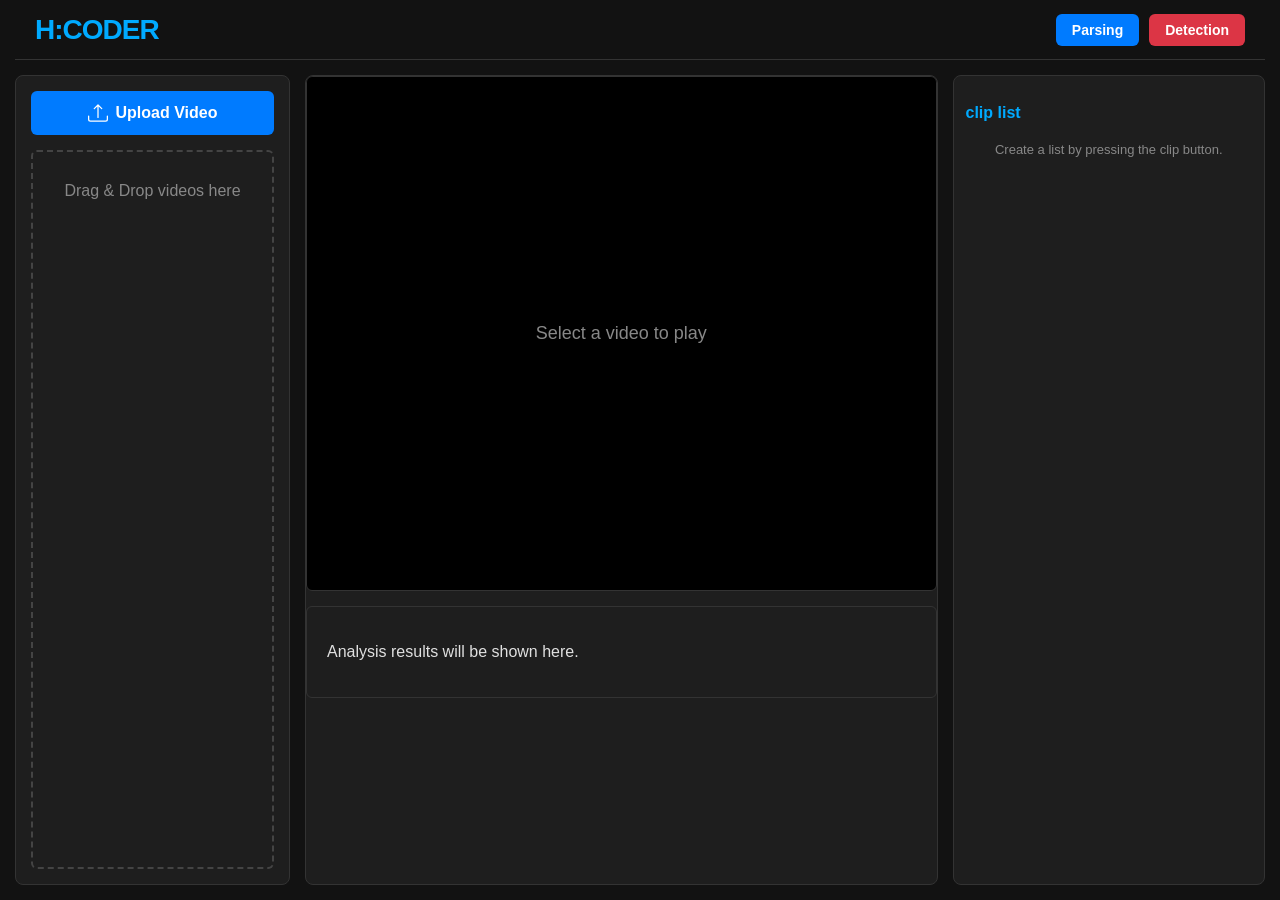
==== index.html @ 8e5a31b0 "first commit" ====
<!DOCTYPE html>
<html lang="ko">
<head>
    <meta charset="UTF-8">
    <meta name="viewport" content="width=device-width, initial-scale=1.0">
    <title>H:CODER - Video Editor</title>
    <link rel="stylesheet" href="style.css">
</head>
<body>
    <div class="app-container">
        <header class="header">
            <div class="logo">H:CODER</div>
            <div class="header-buttons">
                <button class="analyze-button" id="analyzeButton">Parsing</button>
                <button class="lie-detector-button" id="lieDetectorButton">Detection</button>
            </div>
        </header>

        <div class="left-sidebar panel">
            <button class="upload-button" id="uploadButton">
                <svg xmlns="http://www.w3.org/2000/svg" width="20" height="20" fill="currentColor" viewBox="0 0 16 16">
                    <path d="M.5 9.9a.5.5 0 0 1 .5.5v2.5a1 1 0 0 0 1 1h12a1 1 0 0 0 1-1v-2.5a.5.5 0 0 1 1 0v2.5a2 2 0 0 1-2 2H2a2 2 0 0 1-2-2v-2.5a.5.5 0 0 1 .5-.5z"/>
                    <path d="M7.646 1.146a.5.5 0 0 1 .708 0l3 3a.5.5 0 0 1-.708.708L8.5 2.707V11.5a.5.5 0 0 1-1 0V2.707L5.354 4.854a.5.5 0 1 1-.708-.708l3-3z"/>
                </svg>
                <span>Upload Video</span>
            </button>
            <input type="file" id="fileInput" accept="video/*" style="display: none;" multiple>
            <div id="videoListContainer" class="video-list-container">
                <p class="video-list-placeholder">Drag & Drop videos here</p>
            </div>
        </div>

        <div class="main-content panel">
            <div class="video-player-container">
                <div id="playerPlaceholder" class="player-placeholder">Select a video to play</div>
                <video id="videoPlayer" style="display:none;" controls crossorigin="anonymous"></video>
            </div>
            
            <div class="edit-controls-wrapper" id="editControlsWrapper" style="display:none;">

                <div class="timeline-scrubber-container" id="timelineScrubberContainer">
                    <div class="timeline-scrubber" id="timelineScrubber">
                        <div class="selected-range" id="selectedRange"></div>
                        
                        <div class="scrubber-handle start" id="startHandle">
                            <div class="time-label" id="startTimeLabel">00:00</div>
                        </div>
                        
                        <div class="scrubber-handle end" id="endHandle">
                            <div class="time-label" id="endTimeLabel">00:00</div>
                        </div>
                        
                        <div class="current-time-marker" id="currentTimeMarker"></div>
                    </div>
                </div>

                <div class="segment-controls-container" id="segmentControls">
                    <button id="playSegmentBtn">▶ Play Selected</button>
                    <span id="timeDisplay">Selected: 00:00.00 - 00:00.00</span>
                </div>
            </div>

            <div class="analysis-results-container">
                <p id="analysisResult" class="placeholder">Analysis results will be shown here.</p>
            </div>

        </div>

        <div class="right-sidebar panel">
            <h3 class="sidebar-title">clip list</h3>
            <div id="clipListContainer" class="clip-list-container">
                <p class="clip-list-placeholder">Create a list by pressing the clip button.</p>
            </div>
        </div>
    </div>
    <script src="app.js" defer></script>
</body>
</html>
---- style.css ----
body, html {
    margin: 0;
    padding: 0;
    width: 100%;
    height: 100%;
    background-color: #121212;
    color: #e0e0e0;
    font-family: 'Segoe UI', Tahoma, Geneva, Verdana, sans-serif;
    overflow: hidden;
}

/* 오른쪽 패널 포함: 3단 Grid 레이아웃으로 변경 */
.app-container {
    display: grid;
    grid-template-columns: minmax(220px, 22%) 1fr minmax(260px, 25%);
    grid-template-rows: 60px 1fr;
    grid-template-areas:
        "header header header"
        "left-sidebar main-content right-sidebar";
    height: 100%;
    min-width: 900px;
    gap: 15px;
    padding: 0 15px 15px 15px;
    box-sizing: border-box;
}

/* 헤더 */
.header {
    grid-area: header;
    display: flex;
    align-items: center;
    justify-content: space-between;
    padding: 0 20px;
    border-bottom: 1px solid #333;
}

.logo {
    font-size: 28px;
    font-weight: bold;
    color: #00aaff;
    letter-spacing: -1px;
}

/* 버튼 그룹 (영상 분석 + 거짓말 탐지) */
.header-buttons {
    display: flex;
    gap: 10px;
}

.analyze-button {
    background-color: #007bff;
    color: white;
    border: none;
    padding: 8px 16px;
    border-radius: 6px;
    cursor: pointer;
    font-size: 14px;
    font-weight: 600;
    transition: background-color 0.3s;
}

.analyze-button:hover {
    background-color: #0062cc;
}

.lie-detector-button {
    background-color: #dc3545;
    color: white;
    border: none;
    padding: 8px 16px;
    border-radius: 6px;
    cursor: pointer;
    font-size: 14px;
    font-weight: 600;
    transition: background-color 0.3s;
}

.lie-detector-button:hover {
    background-color: #c82333;
}

/* 공통 패널 */
.panel {
    background-color: #1e1e1e;
    border-radius: 8px;
    border: 1px solid #333;
    display: flex;
    flex-direction: column;
    overflow: hidden;
}

/* 왼쪽 업로드 패널 */
.left-sidebar {
    grid-area: left-sidebar;
    padding: 15px;
    gap: 15px;
}

.upload-button {
    background-color: #007bff;
    color: white;
    border: none;
    padding: 12px;
    border-radius: 6px;
    cursor: pointer;
    font-size: 16px;
    font-weight: 600;
    display: flex;
    align-items: center;
    justify-content: center;
    gap: 8px;
    transition: background-color 0.3s;
}

.upload-button:hover {
    background-color: #0056b3;
}

.video-list-container {
    flex-grow: 1;
    border: 2px dashed #444;
    border-radius: 6px;
    padding: 10px;
    overflow-y: auto;
    text-align: center;
    transition: border-color 0.3s, background-color 0.3s;
}

.video-list-container.dragover {
    border-color: #00aaff;
    background-color: #2a2a2a;
}

.video-list-placeholder {
    margin-top: 20px;
    color: #888;
}

.video-thumbnail {
    display: flex;
    align-items: center;
    padding: 8px;
    border-radius: 4px;
    cursor: pointer;
    transition: background-color 0.2s;
}

.video-thumbnail:hover {
    background-color: #333;
}

.video-thumbnail img {
    width: 100px;
    height: 56px;
    border-radius: 4px;
    background-color: #555;
    margin-right: 10px;
    object-fit: cover;
}

.video-thumbnail-name {
    font-size: 14px;
    overflow: hidden;
    text-overflow: ellipsis;
    white-space: nowrap;
}

/* 메인 영상 영역 */
.main-content {
    grid-area: main-content;
    display: grid;
    grid-template-rows: 3fr auto 1fr;
    gap: 15px;
}

.video-player-container {
    background-color: #000;
    display: flex;
    justify-content: center;
    align-items: center;
    border-radius: 6px;
    border: 1px solid #333;
    overflow: hidden;
}

#videoPlayer {
    width: 100%;
    height: 100%;
    background-color: #000;
}

.player-placeholder {
    color: #888;
    font-size: 18px;
}

/* 타임라인 영역 */
.edit-controls-wrapper {
    background-color: #1e1e1e;
    border-radius: 6px;
    border: 1px solid #333;
    padding: 10px;
    overflow: hidden;
}

.timeline-scrubber-container {
    display: none;
    align-items: center;
    padding: 0 10px;
    box-sizing: border-box;
    width: 100%;
    height: 60px;
}

.timeline-scrubber {
    position: relative;
    width: 100%;
    height: 30px;
    background-color: #333;
    border-radius: 4px;
    display: flex;
    align-items: center;
    overflow: hidden;
}

.timeline-scrubber-thumbnail {
    height: 100%;
    opacity: 0.8;
    border-right: 1px solid #222;
}

.scrubber-handle {
    position: absolute;
    width: 10px;
    height: 100%;
    background-color: #00aaff;
    cursor: ew-resize;
    z-index: 20;
    border-radius: 2px;
    opacity: 0.9;
}

.scrubber-handle.start {
    left: 0;
}

.scrubber-handle.end {
    transform: translateX(-100%);
}

.selected-range {
    position: absolute;
    height: 100%;
    background-color: rgba(0, 170, 255, 0.3);
    z-index: 15;
    left: 0;
    width: 0;
    pointer-events: none;
}

.current-time-marker {
    position: absolute;
    top: 0;
    height: 100%;
    width: 2px;
    background-color: #dc3545;
    z-index: 25;
    pointer-events: none;
}

.time-label {
    position: absolute;
    top: -20px;
    background-color: rgba(0, 0, 0, 0.7);
    color: white;
    padding: 2px 5px;
    border-radius: 3px;
    font-size: 10px;
    white-space: nowrap;
    transform: translateX(-50%);
    pointer-events: none;
}

/* 구간 선택 컨트롤 */
.segment-controls-container {
    display: none;
    padding: 10px;
    border-top: 1px solid #333;
    margin-top: 10px;
    display: flex;
    align-items: center;
    gap: 15px;
}

#playSegmentBtn {
    background-color: #28a745;
    color: white;
    border: none;
    padding: 8px 15px;
    font-size: 14px;
    font-weight: 600;
    border-radius: 4px;
    cursor: pointer;
    transition: background-color 0.2s;
}

#playSegmentBtn:hover {
    background-color: #218838;
}

#timeDisplay {
    font-size: 14px;
    color: #aaa;
}

/* 분석 결과 패널 */
.analysis-results-container {
    padding: 20px;
    overflow-y: auto;
    border-radius: 6px;
    border: 1px solid #333;
    background-color: #1e1e1e;
}

/* 오른쪽 사이드바: 영상 클립 목록 */
.right-sidebar {
    grid-area: right-sidebar;
    display: flex;
    flex-direction: column;
    padding: 12px;
    background-color: #1e1e1e;
    border-radius: 8px;
    border: 1px solid #333;
    overflow-y: auto;
}

.sidebar-title {
    font-size: 16px;
    font-weight: 600;
    margin-bottom: 10px;
    color: #00aaff;
}

.clip-list-container {
    flex-grow: 1;
    display: flex;
    flex-direction: column;
    gap: 8px;
}

.clip-list-placeholder {
    font-size: 13px;
    color: #888;
    text-align: center;
    margin-top: 10px;
}

.clip-item {
    padding: 8px;
    border-bottom: 1px solid #333;
    cursor: pointer;
    transition: background-color 0.2s;
    display: flex;
    flex-direction: column;
    align-items: center;
    text-align: center;
}

.clip-item:hover {
    background-color: #2a2a2a;
}

.clip-thumb {
    width: 90%;
    aspect-ratio: 16/9;
    border-radius: 4px;
    margin-bottom: 8px;
    object-fit: cover;
    background-color: #444;
}

.clip-time {
    font-size: 12px;
    color: #00aaff;
    margin-bottom: 4px;
}

.clip-caption {
    font-size: 13px;
    color: #ddd;
    line-height: 1.4;
    white-space: normal;        /* 자동 줄바꿈 허용 */
    word-break: keep-all;       /* 단어 단위로 줄바꿈 */
    max-width: 95%;
}

/* 스크롤바 */
::-webkit-scrollbar {
    width: 8px;
}

::-webkit-scrollbar-track {
    background: #1e1e1e;
}

::-webkit-scrollbar-thumb {
    background: #555;
    border-radius: 4px;
}

::-webkit-scrollbar-thumb:hover {
    background: #777;
}
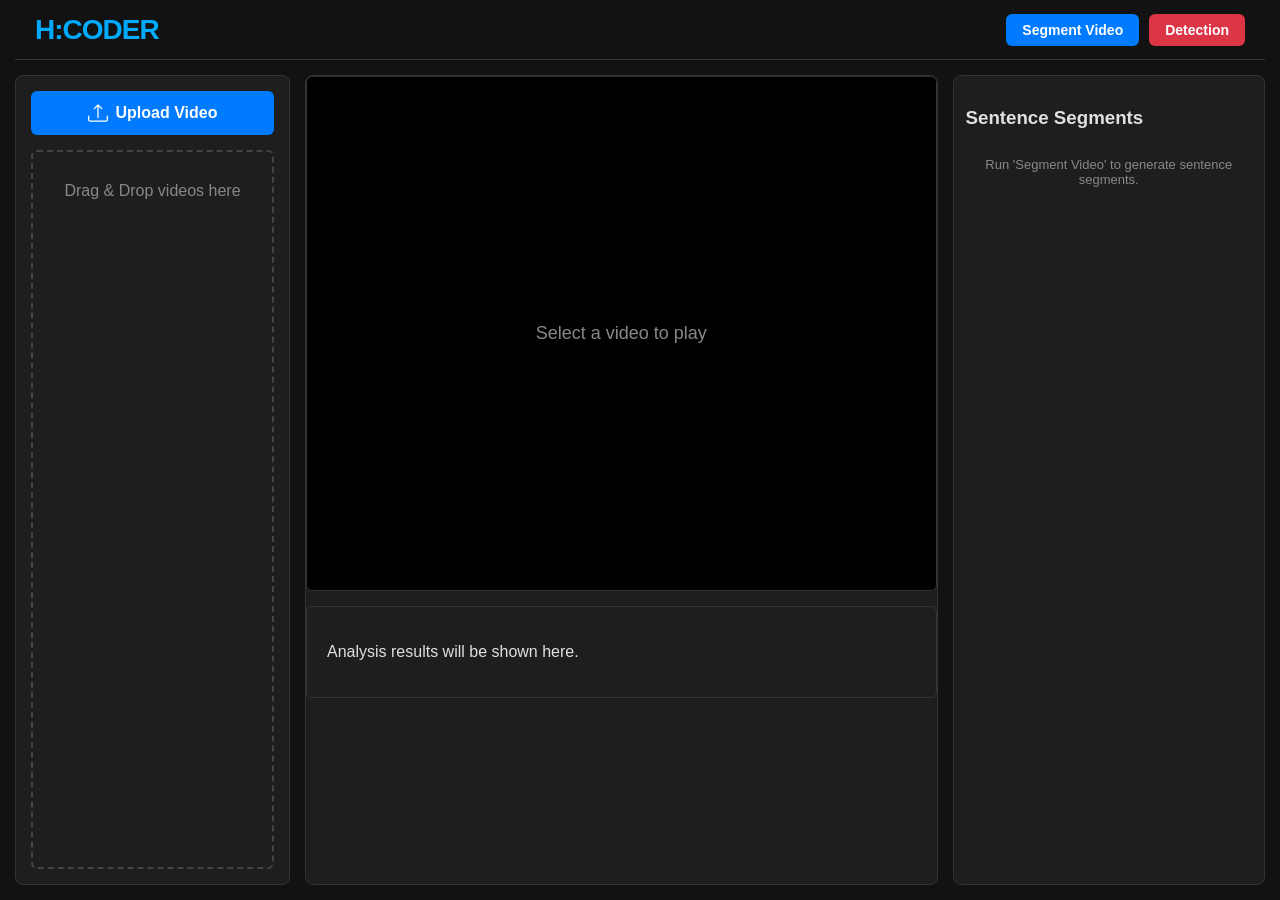
==== commit 9456949e: "Add files via upload" ====
--- a/index.html
+++ b/index.html
@@ -1,78 +1,86 @@
-<!DOCTYPE html>
-<html lang="ko">
-<head>
-    <meta charset="UTF-8">
-    <meta name="viewport" content="width=device-width, initial-scale=1.0">
-    <title>H:CODER - Video Editor</title>
-    <link rel="stylesheet" href="style.css">
-</head>
-<body>
-    <div class="app-container">
-        <header class="header">
-            <div class="logo">H:CODER</div>
-            <div class="header-buttons">
-                <button class="analyze-button" id="analyzeButton">Parsing</button>
-                <button class="lie-detector-button" id="lieDetectorButton">Detection</button>
-            </div>
-        </header>
-
-        <div class="left-sidebar panel">
-            <button class="upload-button" id="uploadButton">
-                <svg xmlns="http://www.w3.org/2000/svg" width="20" height="20" fill="currentColor" viewBox="0 0 16 16">
-                    <path d="M.5 9.9a.5.5 0 0 1 .5.5v2.5a1 1 0 0 0 1 1h12a1 1 0 0 0 1-1v-2.5a.5.5 0 0 1 1 0v2.5a2 2 0 0 1-2 2H2a2 2 0 0 1-2-2v-2.5a.5.5 0 0 1 .5-.5z"/>
-                    <path d="M7.646 1.146a.5.5 0 0 1 .708 0l3 3a.5.5 0 0 1-.708.708L8.5 2.707V11.5a.5.5 0 0 1-1 0V2.707L5.354 4.854a.5.5 0 1 1-.708-.708l3-3z"/>
-                </svg>
-                <span>Upload Video</span>
-            </button>
-            <input type="file" id="fileInput" accept="video/*" style="display: none;" multiple>
-            <div id="videoListContainer" class="video-list-container">
-                <p class="video-list-placeholder">Drag & Drop videos here</p>
-            </div>
-        </div>
-
-        <div class="main-content panel">
-            <div class="video-player-container">
-                <div id="playerPlaceholder" class="player-placeholder">Select a video to play</div>
-                <video id="videoPlayer" style="display:none;" controls crossorigin="anonymous"></video>
-            </div>
-            
-            <div class="edit-controls-wrapper" id="editControlsWrapper" style="display:none;">
-
-                <div class="timeline-scrubber-container" id="timelineScrubberContainer">
-                    <div class="timeline-scrubber" id="timelineScrubber">
-                        <div class="selected-range" id="selectedRange"></div>
-                        
-                        <div class="scrubber-handle start" id="startHandle">
-                            <div class="time-label" id="startTimeLabel">00:00</div>
-                        </div>
-                        
-                        <div class="scrubber-handle end" id="endHandle">
-                            <div class="time-label" id="endTimeLabel">00:00</div>
-                        </div>
-                        
-                        <div class="current-time-marker" id="currentTimeMarker"></div>
-                    </div>
-                </div>
-
-                <div class="segment-controls-container" id="segmentControls">
-                    <button id="playSegmentBtn">▶ Play Selected</button>
-                    <span id="timeDisplay">Selected: 00:00.00 - 00:00.00</span>
-                </div>
-            </div>
-
-            <div class="analysis-results-container">
-                <p id="analysisResult" class="placeholder">Analysis results will be shown here.</p>
-            </div>
-
-        </div>
-
-        <div class="right-sidebar panel">
-            <h3 class="sidebar-title">clip list</h3>
-            <div id="clipListContainer" class="clip-list-container">
-                <p class="clip-list-placeholder">Create a list by pressing the clip button.</p>
-            </div>
-        </div>
-    </div>
-    <script src="app.js" defer></script>
-</body>
-</html>
+<!DOCTYPE html>
+<html lang="ko">
+<head>
+    <meta charset="UTF-8">
+    <meta name="viewport" content="width=device-width, initial-scale=1.0">
+    <title>H:CODER - Video Editor</title>
+    <link rel="stylesheet" href="style.css">
+</head>
+<body>
+    <div class="app-container">
+        <header class="header">
+            <div class="logo">H:CODER</div>
+            <div class="header-buttons">
+                <button class="analyze-button" id="analyzeButton">Segment Video</button>
+                <button class="lie-detector-button" id="lieDetectorButton">Detection</button>
+            </div>
+        </header>
+
+        <div class="left-sidebar panel">
+            <button class="upload-button" id="uploadButton">
+                <svg xmlns="http://www.w3.org/2000/svg" width="20" height="20" fill="currentColor" viewBox="0 0 16 16">
+                    <path d="M.5 9.9a.5.5 0 0 1 .5.5v2.5a1 1 0 0 0 1 1h12a1 1 0 0 0 1-1v-2.5a.5.5 0 0 1 1 0v2.5a2 2 0 0 1-2 2H2a2 2 0 0 1-2-2v-2.5a.5.5 0 0 1 .5-.5z"/>
+                    <path d="M7.646 1.146a.5.5 0 0 1 .708 0l3 3a.5.5 0 0 1-.708.708L8.5 2.707V11.5a.5.5 0 0 1-1 0V2.707L5.354 4.854a.5.5 0 1 1-.708-.708l3-3z"/>
+                </svg>
+                <span>Upload Video</span>
+            </button>
+            <input type="file" id="fileInput" accept="video/*" style="display: none;" multiple>
+            <div id="videoListContainer" class="video-list-container">
+                <p class="video-list-placeholder">Drag & Drop videos here</p>
+            </div>
+        </div>
+
+        <div class="main-content panel">
+            <div class="video-player-container">
+                <div id="playerPlaceholder" class="player-placeholder">Select a video to play</div>
+                <video id="videoPlayer" style="display:none;" controls crossorigin="anonymous"></video>
+            </div>
+            
+            <div class="edit-controls-wrapper" id="editControlsWrapper" style="display:none;">
+
+                <div class="timeline-scrubber-container" id="timelineScrubberContainer">
+                    <div class="timeline-scrubber" id="timelineScrubber">
+                        <div class="selected-range" id="selectedRange"></div>
+                        
+                        <div class="scrubber-handle start" id="startHandle">
+                            <div class="time-label" id="startTimeLabel">00:00</div>
+                        </div>
+                        
+                        <div class="scrubber-handle end" id="endHandle">
+                            <div class="time-label" id="endTimeLabel">00:00</div>
+                        </div>
+                        
+                        <div class="current-time-marker" id="currentTimeMarker"></div>
+                    </div>
+                </div>
+
+                <div class="segment-controls-container" id="segmentControls">
+                    <button id="playSegmentBtn">▶ Play Selected</button>
+                    <span id="timeDisplay">Selected: 00:00.00 - 00:00.00</span>
+                </div>
+            </div>
+
+            <div class="analysis-results-container">
+                <p id="analysisResult" class="placeholder">Analysis results will be shown here.</p>
+            </div>
+
+        </div>
+
+        <div class="right-sidebar panel">
+            <h3 id="segmentListTitle">Sentence Segments</h3>
+            <div id="clipListContainer" class="clip-list-container">
+                <p class="clip-list-placeholder">Run 'Segment Video' to generate sentence segments.</p>
+            </div>
+        </div>
+    </div>
+
+    <div id="resultModal" class="modal-overlay">
+        <div class="modal-content">
+            <span class="modal-close-btn">&times;</span>
+            <h2>Analysis Results</h2>
+            <div id="modalBodyContent" class="modal-body"></div>
+        </div>
+    </div>
+    <script src="app.js" defer></script>
+</body>
+</html>
--- a/style.css
+++ b/style.css
@@ -1,413 +1,471 @@
-body, html {
-    margin: 0;
-    padding: 0;
-    width: 100%;
-    height: 100%;
-    background-color: #121212;
-    color: #e0e0e0;
-    font-family: 'Segoe UI', Tahoma, Geneva, Verdana, sans-serif;
-    overflow: hidden;
-}
-
-/* 오른쪽 패널 포함: 3단 Grid 레이아웃으로 변경 */
-.app-container {
-    display: grid;
-    grid-template-columns: minmax(220px, 22%) 1fr minmax(260px, 25%);
-    grid-template-rows: 60px 1fr;
-    grid-template-areas:
-        "header header header"
-        "left-sidebar main-content right-sidebar";
-    height: 100%;
-    min-width: 900px;
-    gap: 15px;
-    padding: 0 15px 15px 15px;
-    box-sizing: border-box;
-}
-
-/* 헤더 */
-.header {
-    grid-area: header;
-    display: flex;
-    align-items: center;
-    justify-content: space-between;
-    padding: 0 20px;
-    border-bottom: 1px solid #333;
-}
-
-.logo {
-    font-size: 28px;
-    font-weight: bold;
-    color: #00aaff;
-    letter-spacing: -1px;
-}
-
-/* 버튼 그룹 (영상 분석 + 거짓말 탐지) */
-.header-buttons {
-    display: flex;
-    gap: 10px;
-}
-
-.analyze-button {
-    background-color: #007bff;
-    color: white;
-    border: none;
-    padding: 8px 16px;
-    border-radius: 6px;
-    cursor: pointer;
-    font-size: 14px;
-    font-weight: 600;
-    transition: background-color 0.3s;
-}
-
-.analyze-button:hover {
-    background-color: #0062cc;
-}
-
-.lie-detector-button {
-    background-color: #dc3545;
-    color: white;
-    border: none;
-    padding: 8px 16px;
-    border-radius: 6px;
-    cursor: pointer;
-    font-size: 14px;
-    font-weight: 600;
-    transition: background-color 0.3s;
-}
-
-.lie-detector-button:hover {
-    background-color: #c82333;
-}
-
-/* 공통 패널 */
-.panel {
-    background-color: #1e1e1e;
-    border-radius: 8px;
-    border: 1px solid #333;
-    display: flex;
-    flex-direction: column;
-    overflow: hidden;
-}
-
-/* 왼쪽 업로드 패널 */
-.left-sidebar {
-    grid-area: left-sidebar;
-    padding: 15px;
-    gap: 15px;
-}
-
-.upload-button {
-    background-color: #007bff;
-    color: white;
-    border: none;
-    padding: 12px;
-    border-radius: 6px;
-    cursor: pointer;
-    font-size: 16px;
-    font-weight: 600;
-    display: flex;
-    align-items: center;
-    justify-content: center;
-    gap: 8px;
-    transition: background-color 0.3s;
-}
-
-.upload-button:hover {
-    background-color: #0056b3;
-}
-
-.video-list-container {
-    flex-grow: 1;
-    border: 2px dashed #444;
-    border-radius: 6px;
-    padding: 10px;
-    overflow-y: auto;
-    text-align: center;
-    transition: border-color 0.3s, background-color 0.3s;
-}
-
-.video-list-container.dragover {
-    border-color: #00aaff;
-    background-color: #2a2a2a;
-}
-
-.video-list-placeholder {
-    margin-top: 20px;
-    color: #888;
-}
-
-.video-thumbnail {
-    display: flex;
-    align-items: center;
-    padding: 8px;
-    border-radius: 4px;
-    cursor: pointer;
-    transition: background-color 0.2s;
-}
-
-.video-thumbnail:hover {
-    background-color: #333;
-}
-
-.video-thumbnail img {
-    width: 100px;
-    height: 56px;
-    border-radius: 4px;
-    background-color: #555;
-    margin-right: 10px;
-    object-fit: cover;
-}
-
-.video-thumbnail-name {
-    font-size: 14px;
-    overflow: hidden;
-    text-overflow: ellipsis;
-    white-space: nowrap;
-}
-
-/* 메인 영상 영역 */
-.main-content {
-    grid-area: main-content;
-    display: grid;
-    grid-template-rows: 3fr auto 1fr;
-    gap: 15px;
-}
-
-.video-player-container {
-    background-color: #000;
-    display: flex;
-    justify-content: center;
-    align-items: center;
-    border-radius: 6px;
-    border: 1px solid #333;
-    overflow: hidden;
-}
-
-#videoPlayer {
-    width: 100%;
-    height: 100%;
-    background-color: #000;
-}
-
-.player-placeholder {
-    color: #888;
-    font-size: 18px;
-}
-
-/* 타임라인 영역 */
-.edit-controls-wrapper {
-    background-color: #1e1e1e;
-    border-radius: 6px;
-    border: 1px solid #333;
-    padding: 10px;
-    overflow: hidden;
-}
-
-.timeline-scrubber-container {
-    display: none;
-    align-items: center;
-    padding: 0 10px;
-    box-sizing: border-box;
-    width: 100%;
-    height: 60px;
-}
-
-.timeline-scrubber {
-    position: relative;
-    width: 100%;
-    height: 30px;
-    background-color: #333;
-    border-radius: 4px;
-    display: flex;
-    align-items: center;
-    overflow: hidden;
-}
-
-.timeline-scrubber-thumbnail {
-    height: 100%;
-    opacity: 0.8;
-    border-right: 1px solid #222;
-}
-
-.scrubber-handle {
-    position: absolute;
-    width: 10px;
-    height: 100%;
-    background-color: #00aaff;
-    cursor: ew-resize;
-    z-index: 20;
-    border-radius: 2px;
-    opacity: 0.9;
-}
-
-.scrubber-handle.start {
-    left: 0;
-}
-
-.scrubber-handle.end {
-    transform: translateX(-100%);
-}
-
-.selected-range {
-    position: absolute;
-    height: 100%;
-    background-color: rgba(0, 170, 255, 0.3);
-    z-index: 15;
-    left: 0;
-    width: 0;
-    pointer-events: none;
-}
-
-.current-time-marker {
-    position: absolute;
-    top: 0;
-    height: 100%;
-    width: 2px;
-    background-color: #dc3545;
-    z-index: 25;
-    pointer-events: none;
-}
-
-.time-label {
-    position: absolute;
-    top: -20px;
-    background-color: rgba(0, 0, 0, 0.7);
-    color: white;
-    padding: 2px 5px;
-    border-radius: 3px;
-    font-size: 10px;
-    white-space: nowrap;
-    transform: translateX(-50%);
-    pointer-events: none;
-}
-
-/* 구간 선택 컨트롤 */
-.segment-controls-container {
-    display: none;
-    padding: 10px;
-    border-top: 1px solid #333;
-    margin-top: 10px;
-    display: flex;
-    align-items: center;
-    gap: 15px;
-}
-
-#playSegmentBtn {
-    background-color: #28a745;
-    color: white;
-    border: none;
-    padding: 8px 15px;
-    font-size: 14px;
-    font-weight: 600;
-    border-radius: 4px;
-    cursor: pointer;
-    transition: background-color 0.2s;
-}
-
-#playSegmentBtn:hover {
-    background-color: #218838;
-}
-
-#timeDisplay {
-    font-size: 14px;
-    color: #aaa;
-}
-
-/* 분석 결과 패널 */
-.analysis-results-container {
-    padding: 20px;
-    overflow-y: auto;
-    border-radius: 6px;
-    border: 1px solid #333;
-    background-color: #1e1e1e;
-}
-
-/* 오른쪽 사이드바: 영상 클립 목록 */
-.right-sidebar {
-    grid-area: right-sidebar;
-    display: flex;
-    flex-direction: column;
-    padding: 12px;
-    background-color: #1e1e1e;
-    border-radius: 8px;
-    border: 1px solid #333;
-    overflow-y: auto;
-}
-
-.sidebar-title {
-    font-size: 16px;
-    font-weight: 600;
-    margin-bottom: 10px;
-    color: #00aaff;
-}
-
-.clip-list-container {
-    flex-grow: 1;
-    display: flex;
-    flex-direction: column;
-    gap: 8px;
-}
-
-.clip-list-placeholder {
-    font-size: 13px;
-    color: #888;
-    text-align: center;
-    margin-top: 10px;
-}
-
-.clip-item {
-    padding: 8px;
-    border-bottom: 1px solid #333;
-    cursor: pointer;
-    transition: background-color 0.2s;
-    display: flex;
-    flex-direction: column;
-    align-items: center;
-    text-align: center;
-}
-
-.clip-item:hover {
-    background-color: #2a2a2a;
-}
-
-.clip-thumb {
-    width: 90%;
-    aspect-ratio: 16/9;
-    border-radius: 4px;
-    margin-bottom: 8px;
-    object-fit: cover;
-    background-color: #444;
-}
-
-.clip-time {
-    font-size: 12px;
-    color: #00aaff;
-    margin-bottom: 4px;
-}
-
-.clip-caption {
-    font-size: 13px;
-    color: #ddd;
-    line-height: 1.4;
-    white-space: normal;        /* 자동 줄바꿈 허용 */
-    word-break: keep-all;       /* 단어 단위로 줄바꿈 */
-    max-width: 95%;
-}
-
-/* 스크롤바 */
-::-webkit-scrollbar {
-    width: 8px;
-}
-
-::-webkit-scrollbar-track {
-    background: #1e1e1e;
-}
-
-::-webkit-scrollbar-thumb {
-    background: #555;
-    border-radius: 4px;
-}
-
-::-webkit-scrollbar-thumb:hover {
-    background: #777;
+body, html {
+    margin: 0;
+    padding: 0;
+    width: 100%;
+    height: 100%;
+    background-color: #121212;
+    color: #e0e0e0;
+    font-family: 'Segoe UI', Tahoma, Geneva, Verdana, sans-serif;
+    overflow: hidden;
+}
+
+.app-container {
+    display: grid;
+    grid-template-columns: minmax(220px, 22%) 1fr minmax(260px, 25%);
+    grid-template-rows: 60px 1fr;
+    grid-template-areas:
+        "header header header"
+        "left-sidebar main-content right-sidebar";
+    height: 100%;
+    min-width: 900px;
+    gap: 15px;
+    padding: 0 15px 15px 15px;
+    box-sizing: border-box;
+}
+
+/* 헤더 */
+.header {
+    grid-area: header;
+    display: flex;
+    align-items: center;
+    justify-content: space-between;
+    padding: 0 20px;
+    border-bottom: 1px solid #333;
+}
+
+.logo {
+    font-size: 28px;
+    font-weight: bold;
+    color: #00aaff;
+    letter-spacing: -1px;
+}
+
+/* 버튼 그룹 */
+.header-buttons {
+    display: flex;
+    gap: 10px;
+}
+
+.analyze-button {
+    background-color: #007bff;
+    color: white;
+    border: none;
+    padding: 8px 16px;
+    border-radius: 6px;
+    cursor: pointer;
+    font-size: 14px;
+    font-weight: 600;
+    transition: background-color 0.3s;
+}
+
+.analyze-button:hover {
+    background-color: #0062cc;
+}
+
+.lie-detector-button {
+    background-color: #dc3545;
+    color: white;
+    border: none;
+    padding: 8px 16px;
+    border-radius: 6px;
+    cursor: pointer;
+    font-size: 14px;
+    font-weight: 600;
+    transition: background-color 0.3s;
+}
+
+.lie-detector-button:hover {
+    background-color: #c82333;
+}
+
+/* 공통 패널 */
+.panel {
+    background-color: #1e1e1e;
+    border-radius: 8px;
+    border: 1px solid #333;
+    display: flex;
+    flex-direction: column;
+    overflow: hidden;
+}
+
+/* 왼쪽 업로드 패널 */
+.left-sidebar {
+    grid-area: left-sidebar;
+    padding: 15px;
+    gap: 15px;
+}
+
+.upload-button {
+    background-color: #007bff;
+    color: white;
+    border: none;
+    padding: 12px;
+    border-radius: 6px;
+    cursor: pointer;
+    font-size: 16px;
+    font-weight: 600;
+    display: flex;
+    align-items: center;
+    justify-content: center;
+    gap: 8px;
+    transition: background-color 0.3s;
+}
+
+.upload-button:hover {
+    background-color: #0056b3;
+}
+
+.video-list-container {
+    flex-grow: 1;
+    border: 2px dashed #444;
+    border-radius: 6px;
+    padding: 10px;
+    overflow-y: auto;
+    text-align: center;
+    transition: border-color 0.3s, background-color 0.3s;
+}
+
+.video-list-container.dragover {
+    border-color: #00aaff;
+    background-color: #2a2a2a;
+}
+
+.video-list-placeholder {
+    margin-top: 20px;
+    color: #888;
+}
+
+.video-thumbnail {
+    display: flex;
+    align-items: center;
+    padding: 8px;
+    border-radius: 4px;
+    cursor: pointer;
+    transition: background-color 0.2s;
+}
+
+.video-thumbnail:hover {
+    background-color: #333;
+}
+
+.video-thumbnail img {
+    width: 100px;
+    height: 56px;
+    border-radius: 4px;
+    background-color: #555;
+    margin-right: 10px;
+    object-fit: cover;
+}
+
+.video-thumbnail-name {
+    font-size: 14px;
+    overflow: hidden;
+    text-overflow: ellipsis;
+    white-space: nowrap;
+}
+
+/* 메인 영상 영역 */
+.main-content {
+    grid-area: main-content;
+    display: grid;
+    grid-template-rows: 3fr auto 1fr;
+    gap: 15px;
+}
+
+.video-player-container {
+    background-color: #000;
+    display: flex;
+    justify-content: center;
+    align-items: center;
+    border-radius: 6px;
+    border: 1px solid #333;
+    overflow: hidden;
+}
+
+#videoPlayer {
+    width: 100%;
+    height: 100%;
+    background-color: #000;
+}
+
+.player-placeholder {
+    color: #888;
+    font-size: 18px;
+}
+
+/* 타임라인 영역 */
+.edit-controls-wrapper {
+    background-color: #1e1e1e;
+    border-radius: 6px;
+    border: 1px solid #333;
+    padding: 10px;
+    overflow: hidden;
+}
+
+.timeline-scrubber-container {
+    display: none;
+    align-items: center;
+    padding: 0 10px;
+    box-sizing: border-box;
+    width: 100%;
+    height: 60px;
+}
+
+.timeline-scrubber {
+    position: relative;
+    width: 100%;
+    height: 30px;
+    background-color: #333;
+    border-radius: 4px;
+    display: flex;
+    align-items: center;
+    overflow: hidden;
+}
+
+.timeline-scrubber-thumbnail {
+    height: 100%;
+    opacity: 0.8;
+    border-right: 1px solid #222;
+}
+
+.scrubber-handle {
+    position: absolute;
+    width: 10px;
+    height: 100%;
+    background-color: #00aaff;
+    cursor: ew-resize;
+    z-index: 20;
+    border-radius: 2px;
+    opacity: 0.9;
+}
+
+.scrubber-handle.start {
+    left: 0;
+}
+
+.scrubber-handle.end {
+    transform: translateX(-100%);
+}
+
+.selected-range {
+    position: absolute;
+    height: 100%;
+    background-color: rgba(0, 170, 255, 0.3);
+    z-index: 15;
+    left: 0;
+    width: 0;
+    pointer-events: none;
+}
+
+.current-time-marker {
+    position: absolute;
+    top: 0;
+    height: 100%;
+    width: 2px;
+    background-color: #dc3545;
+    z-index: 25;
+    pointer-events: none;
+}
+
+.time-label {
+    position: absolute;
+    top: -20px;
+    background-color: rgba(0, 0, 0, 0.7);
+    color: white;
+    padding: 2px 5px;
+    border-radius: 3px;
+    font-size: 10px;
+    white-space: nowrap;
+    transform: translateX(-50%);
+    pointer-events: none;
+}
+
+/* 구간 선택 컨트롤 */
+.segment-controls-container {
+    display: none;
+    padding: 10px;
+    border-top: 1px solid #333;
+    margin-top: 10px;
+    display: flex;
+    align-items: center;
+    gap: 15px;
+}
+
+#playSegmentBtn {
+    background-color: #28a745;
+    color: white;
+    border: none;
+    padding: 8px 15px;
+    font-size: 14px;
+    font-weight: 600;
+    border-radius: 4px;
+    cursor: pointer;
+    transition: background-color 0.2s;
+}
+
+#playSegmentBtn:hover {
+    background-color: #218838;
+}
+
+#timeDisplay {
+    font-size: 14px;
+    color: #aaa;
+}
+
+/* 분석 결과 패널 */
+.analysis-results-container {
+    padding: 20px;
+    overflow-y: auto;
+    border-radius: 6px;
+    border: 1px solid #333;
+    background-color: #1e1e1e;
+}
+
+/* sentence segement */
+.right-sidebar {
+    grid-area: right-sidebar;
+    display: flex;
+    flex-direction: column;
+    padding: 12px;
+    background-color: #1e1e1e;
+    border-radius: 8px;
+    border: 1px solid #333;
+    overflow-y: auto;
+}
+
+.sidebar-title {
+    font-size: 16px;
+    font-weight: 600;
+    margin-bottom: 10px;
+    color: #00aaff;
+}
+
+.clip-list-container {
+    flex-grow: 1;
+    display: flex;
+    flex-direction: column;
+    gap: 8px;
+}
+
+.clip-list-placeholder {
+    font-size: 13px;
+    color: #888;
+    text-align: center;
+    margin-top: 10px;
+}
+
+.clip-item {
+    padding: 8px;
+    border-bottom: 1px solid #333;
+    cursor: pointer;
+    transition: background-color 0.2s;
+    display: flex;
+    flex-direction: column;
+    align-items: center;
+    text-align: center;
+}
+
+.clip-item:hover {
+    background-color: #2a2a2a;
+}
+
+.clip-thumb {
+    width: 90%;
+    aspect-ratio: 16/9;
+    border-radius: 4px;
+    margin-bottom: 8px;
+    object-fit: cover;
+    background-color: #444;
+}
+
+.clip-time {
+    font-size: 12px;
+    color: #00aaff;
+    margin-bottom: 4px;
+}
+
+.clip-caption {
+    font-size: 13px;
+    color: #ddd;
+    line-height: 1.4;
+    white-space: normal;        /* 자동 줄바꿈 허용 */
+    word-break: keep-all;       /* 단어 단위로 줄바꿈 */
+    max-width: 95%;
+}
+
+/* 스크롤바 */
+::-webkit-scrollbar {
+    width: 8px;
+}
+
+::-webkit-scrollbar-track {
+    background: #1e1e1e;
+}
+
+::-webkit-scrollbar-thumb {
+    background: #555;
+    border-radius: 4px;
+}
+
+::-webkit-scrollbar-thumb:hover {
+    background: #777;
+}
+
+/* 모달 배경 오버레이 */
+.modal-overlay {
+    display: none; /* 평소에는 숨김 */
+    position: fixed; /* 화면 전체 고정 */
+    z-index: 1000;
+    left: 0;
+    top: 0;
+    width: 100%;
+    height: 100%;
+    overflow: auto; /* 스크롤 가능하게 */
+    background-color: rgba(0, 0, 0, 0.6); /* 반투명 검은 배경 */
+}
+
+/* 모달 본문 */
+.modal-content {
+    background-color: #2d2d2d;
+    color: #f1f1f1;
+    margin: 10% auto; /* 위에서 10% 내리고 중앙 정렬 */
+    padding: 20px;
+    border: 1px solid #555;
+    width: 80%;
+    max-width: 700px;
+    border-radius: 8px;
+    position: relative;
+    box-shadow: 0 5px 15px rgba(0,0,0,0.5);
+}
+
+/* 닫기 버튼 */
+.modal-close-btn {
+    color: #aaa;
+    position: absolute;
+    top: 10px;
+    right: 20px;
+    font-size: 28px;
+    font-weight: bold;
+}
+
+.modal-close-btn:hover,
+.modal-close-btn:focus {
+    color: #fff;
+    text-decoration: none;
+    cursor: pointer;
+}
+
+/* 모달 내부 스크롤 영역 */
+.modal-body {
+    max-height: 60vh; /* 뷰포트 높이의 60%가 최대 */
+    overflow-y: auto; /* 내용이 많아지면 스크롤바 생성 */
+}
+
+/* app.js에서 생성한 개별 결과 항목 스타일 (기존 css 재사용) */
+.modal-body .segment-result-item {
+    border-bottom: 1px solid #444; 
+    padding: 10px 0;
+}
+.modal-body .segment-result-item:last-child {
+    border-bottom: none;
 }
